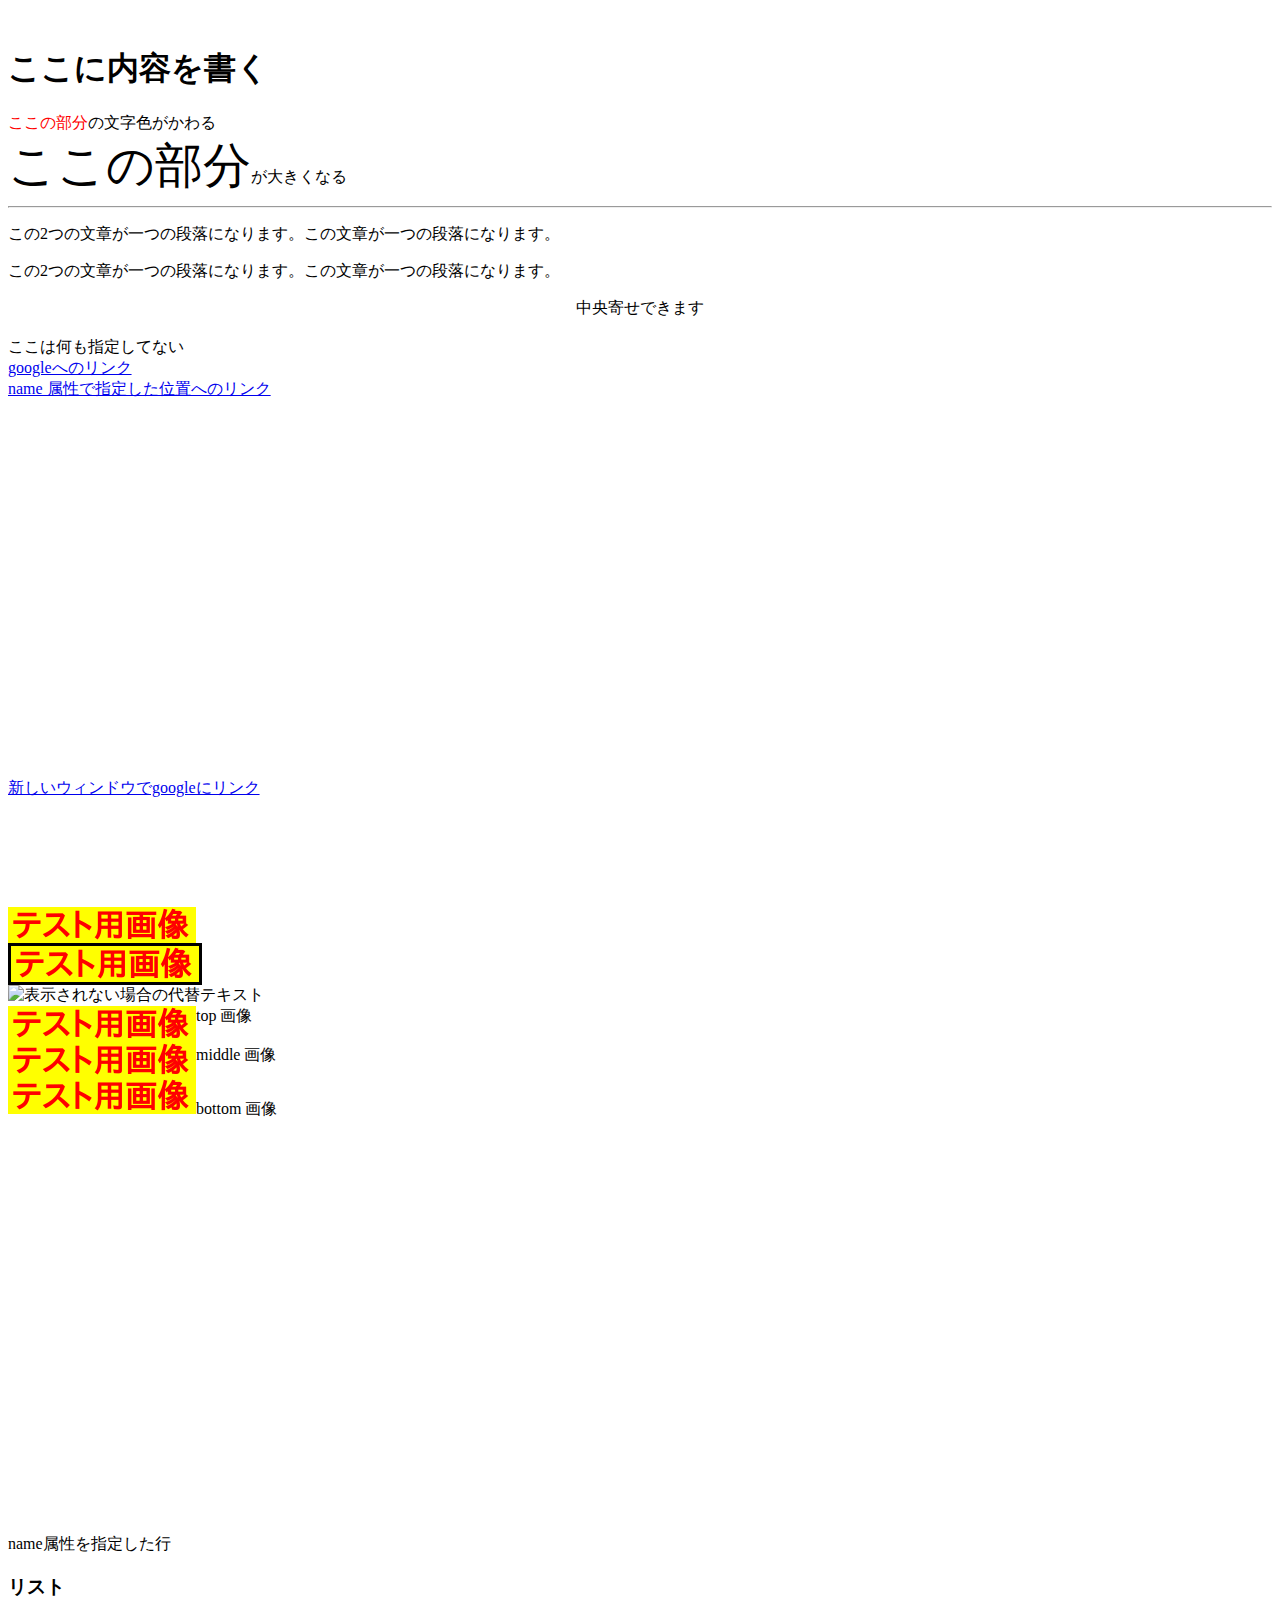
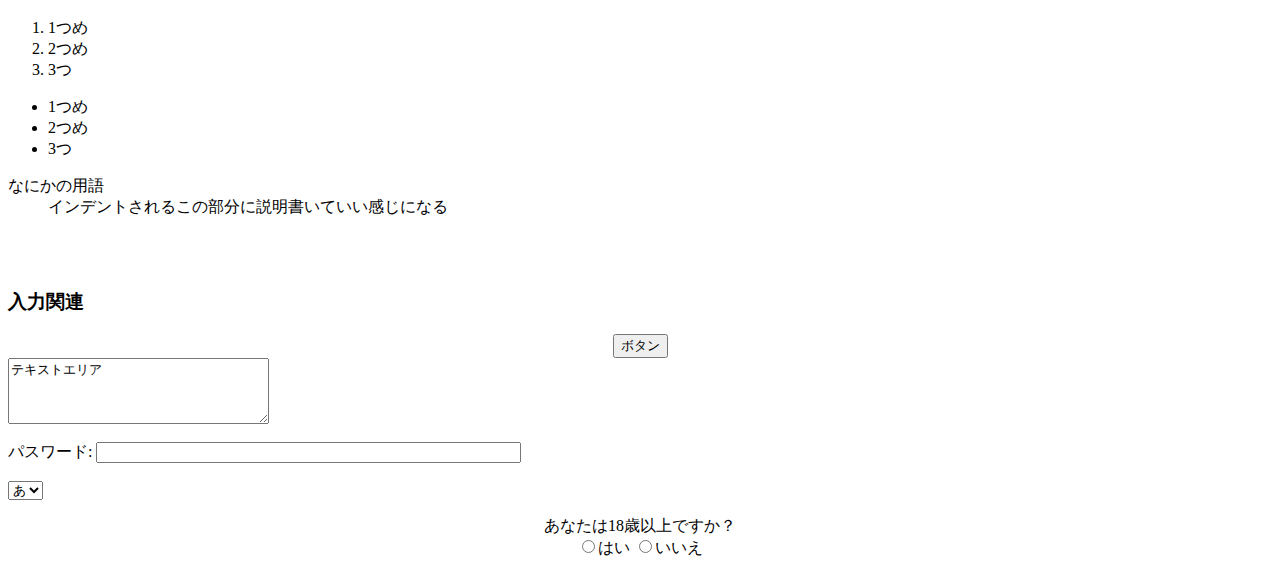
==== test/test.html @ 732561d8 "moved test files" ====
<html>
    <head>
        <title>これがタイトル</title>
    </head>

   <body text= "black">
        <br>
        <h1> ここに内容を書く</h1>
        <font color="red">ここの部分</font>の文字色がかわる<br>
        <font size="7">ここの部分</font>が大きくなる
        <!-- これがコメント　-->
        <br>
        <hr>
        <p>この2つの文章が一つの段落になります。この文章が一つの段落になります。</p>
        <p>この2つの文章が一つの段落になります。この文章が一つの段落になります。</p>
        <center>中央寄せできます</center> <br>
        ここは何も指定してない
        <br>
        
        <a href="https://www.google.com">googleへのリンク</a><br>

        <a href="#test">name 属性で指定した位置へのリンク</a>
        <br><br><br><br><br><br><br><br><br><br><br><br><br><br><br><br><br><br><br><br><br><br>
        <a href="https://www.google.com" target="_blank">新しいウィンドウでgoogleにリンク</a>
        <br><br><br><br><br><br><br>
        <img src="./test_pic.png"><br>
        <img src="./test_pic.png" border="3"><br>
        <img src="./a.png" alt="表示されない場合の代替テキスト"><br>
        <img src="./test_pic.png" align="top">top 画像<br>
        <img src="./test_pic.png" align="middle">middle 画像<br>
        <img src="./test_pic.png" align="bottom">bottom 画像<br>
        <br><br><br><br><br><br><br><br><br><br><br><br><br><br><br><br><br><br><br><br><br><br><br>
        <a name="test">name属性を指定した行</a>


        <h3>リスト</h3>
        <ol>
            <li>1つめ</li>
            <li>2つめ</li>
            <li>3つ</li>
        </ol>
        <ul>
            <li>1つめ</li>
            <li>2つめ</li>
            <li>3つ</li>
        </ul>

        <dl>
            <dt>なにかの用語</dt>
            <dd>インデントされるこの部分に説明書いていい感じになる</dd>
        </dl>
        <br><br>
        <h3>入力関連</h3>
        <center>
        <input type="button" value="ボタン">
        </center>

        <textarea rows="4" cols="30">テキストエリア</textarea>
        <br><br>
        パスワード:
        <input type="password" size="50">
        <br><br>
        <select>
            <option>あ</option>
            <option>い</option>
            <option>う</option>
            <option>え</option>
            <option>お</option>
        </select>

        <br>

        <center>        <p>あなたは18歳以上ですか？<br>
        <input type="radio" name="18" value="はい">はい
        <input type="radio" name="18" value="いいえ">いいえ
    </p></center>

         
   </body> 
</html>
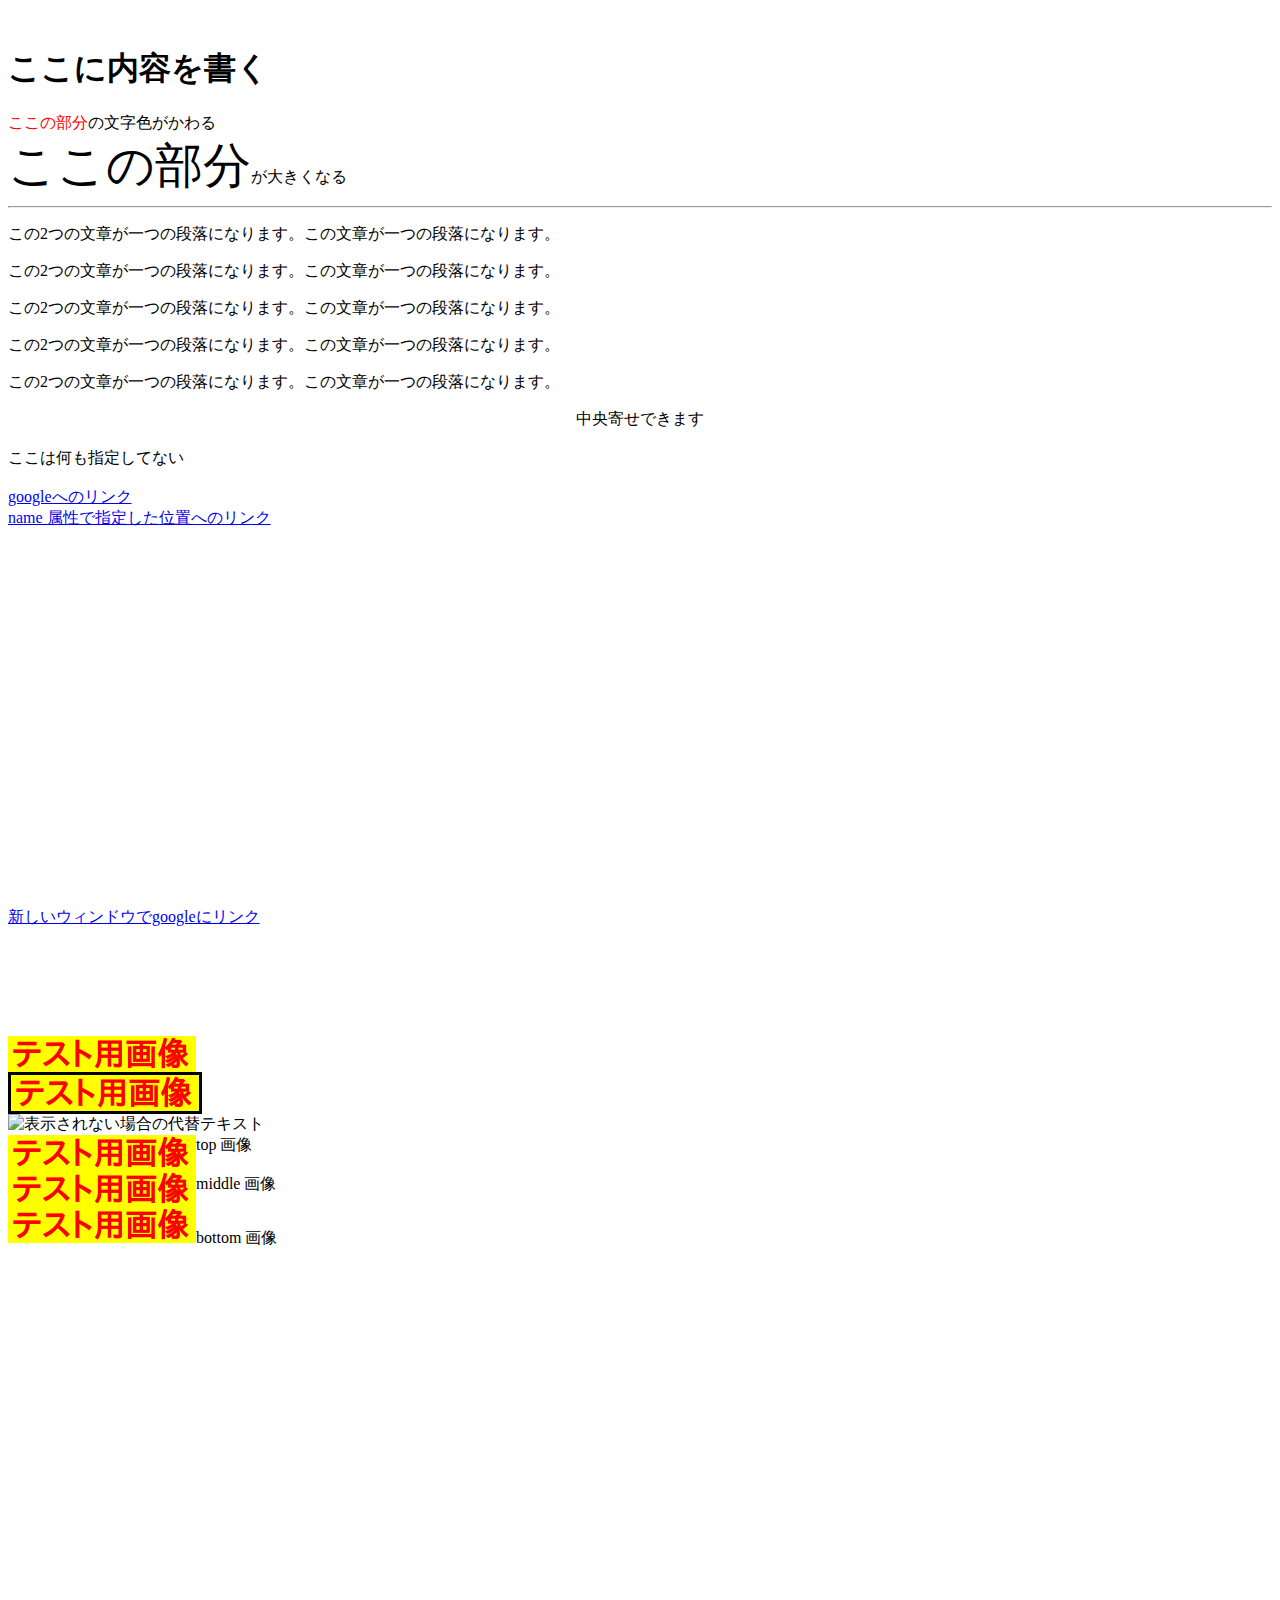
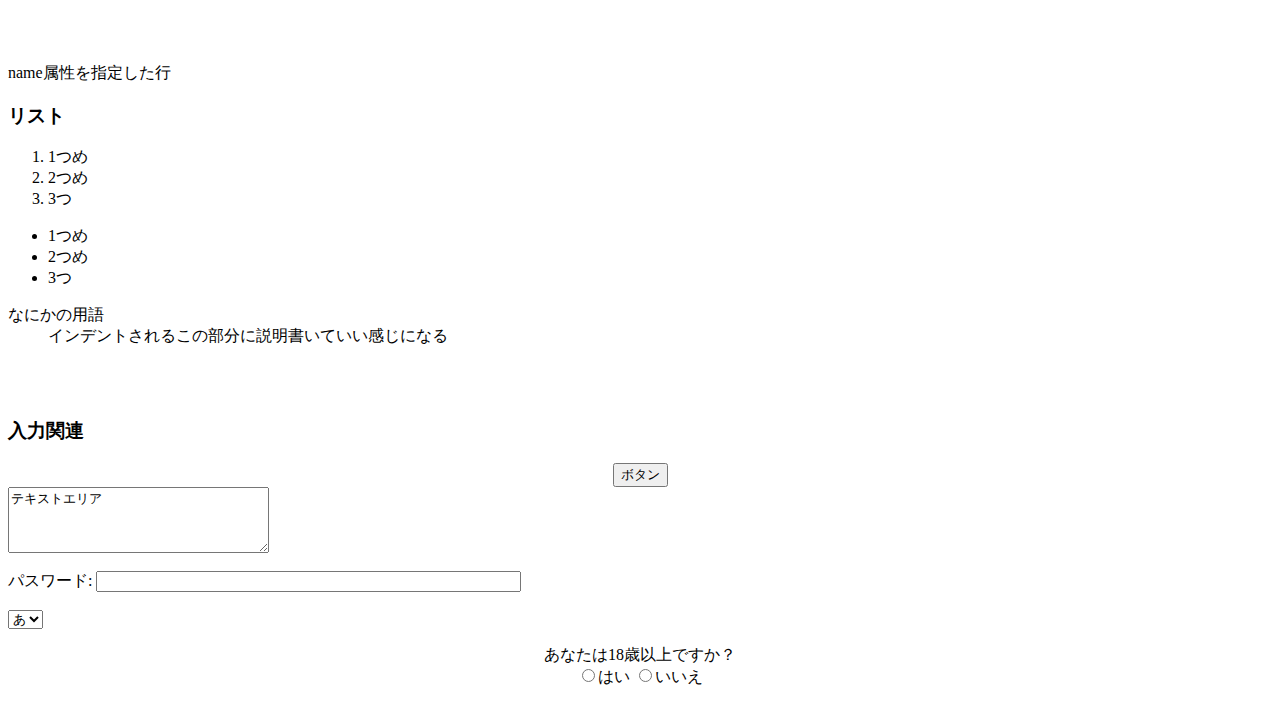
==== commit 236c1ff2: "add css file" ====
--- a/test/test.html
+++ b/test/test.html
@@ -13,9 +13,12 @@
         <hr>
         <p>この2つの文章が一つの段落になります。この文章が一つの段落になります。</p>
         <p>この2つの文章が一つの段落になります。この文章が一つの段落になります。</p>
+        <p>この2つの文章が一つの段落になります。この文章が一つの段落になります。</p>
+        <p>この2つの文章が一つの段落になります。この文章が一つの段落になります。</p>
+        <p>この2つの文章が一つの段落になります。この文章が一つの段落になります。</p>
         <center>中央寄せできます</center> <br>
         ここは何も指定してない
-        <br>
+        <br><br>
         
         <a href="https://www.google.com">googleへのリンク</a><br>
 
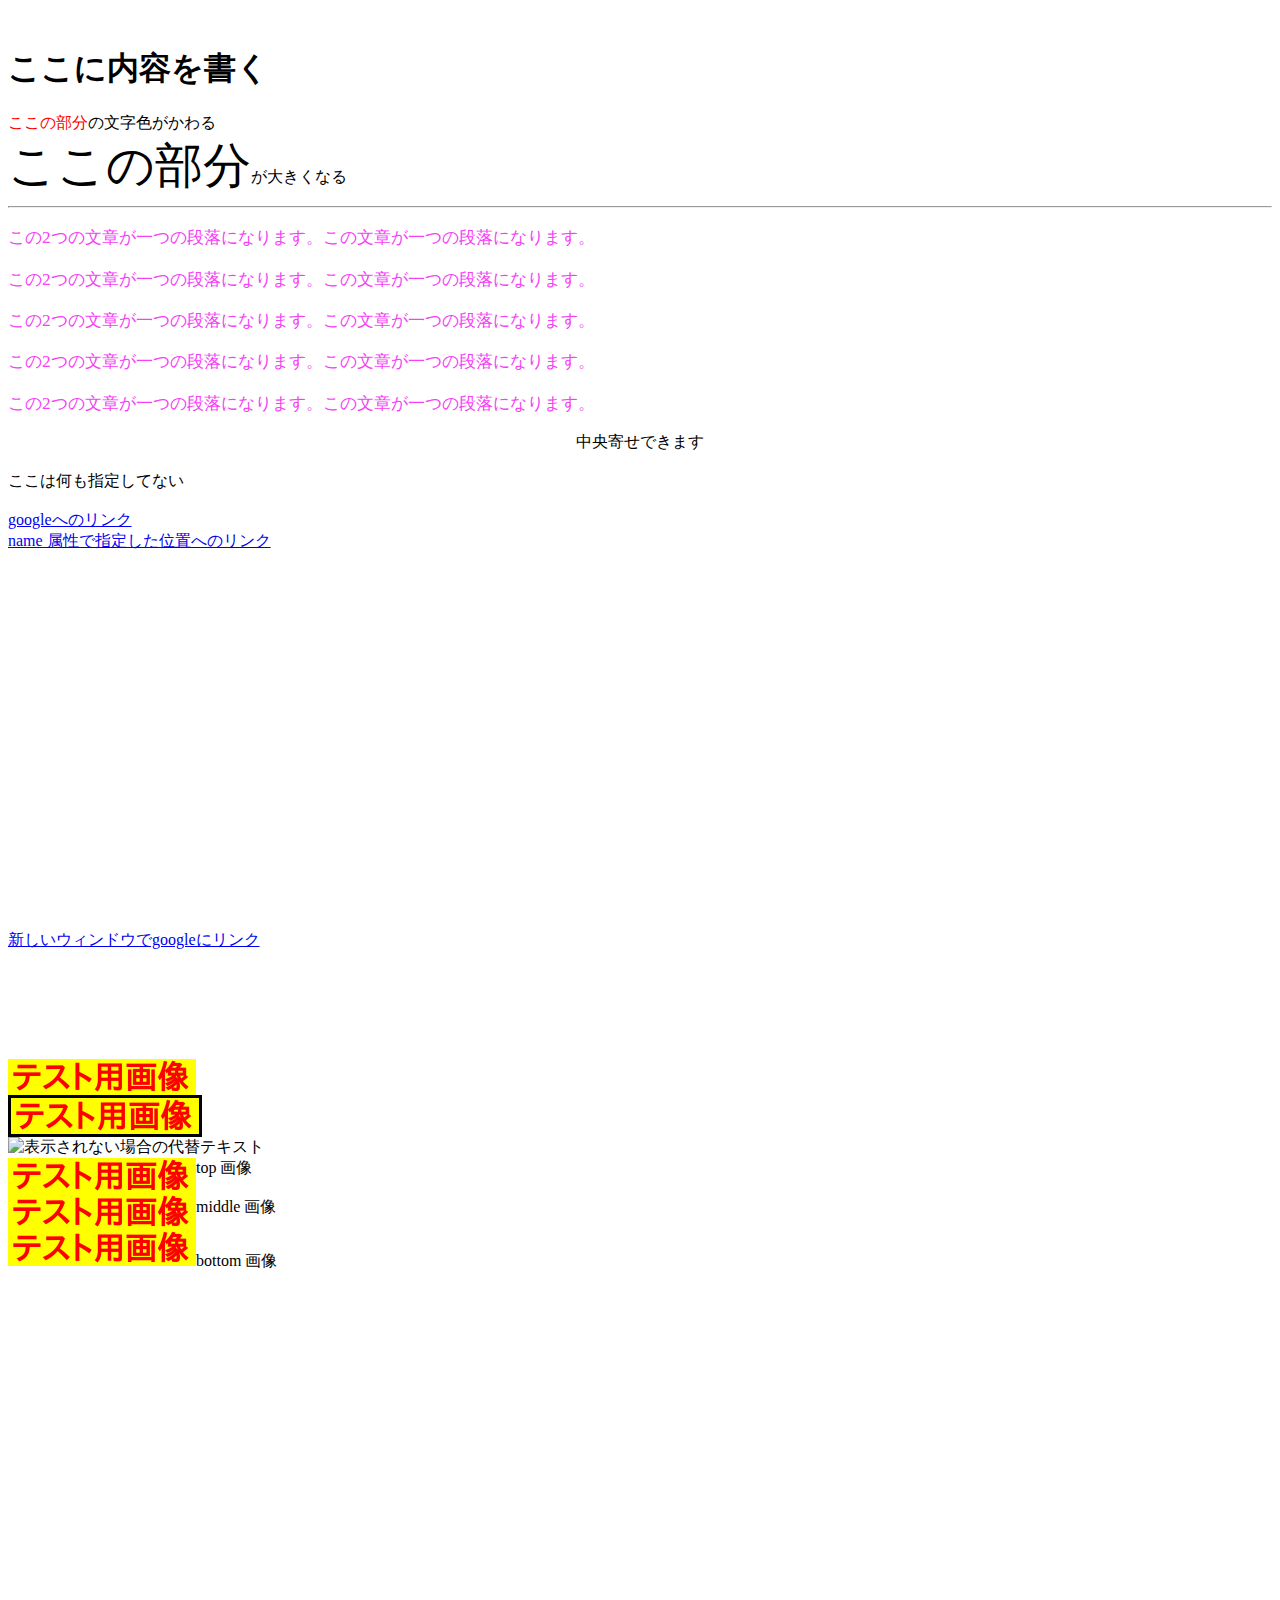
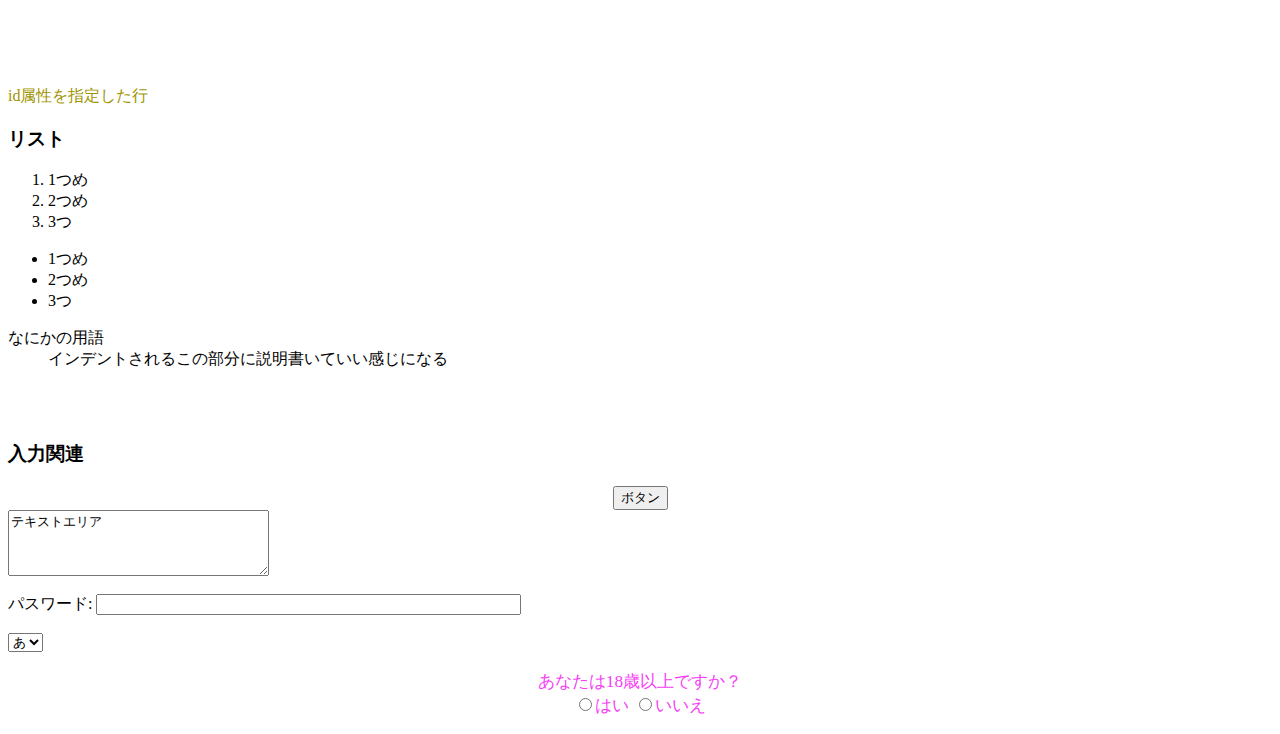
==== commit 602c303d: "css 書いて適用" ====
--- a/test/test.html
+++ b/test/test.html
@@ -1,6 +1,7 @@
 <html>
     <head>
         <title>これがタイトル</title>
+        <link rel="stylesheet" type="text/css" href="./test.css">
     </head>
 
    <body text= "black">
@@ -33,7 +34,7 @@
         <img src="./test_pic.png" align="middle">middle 画像<br>
         <img src="./test_pic.png" align="bottom">bottom 画像<br>
         <br><br><br><br><br><br><br><br><br><br><br><br><br><br><br><br><br><br><br><br><br><br><br>
-        <a name="test">name属性を指定した行</a>
+        <a id="test">id属性を指定した行</a>
 
 
         <h3>リスト</h3>
--- a/test/test.css
+++ b/test/test.css
@@ -0,0 +1,8 @@
+p{
+    font-size: 13pt;
+    color:#f540f5
+}
+
+#test{
+    color:#9e9400
+}